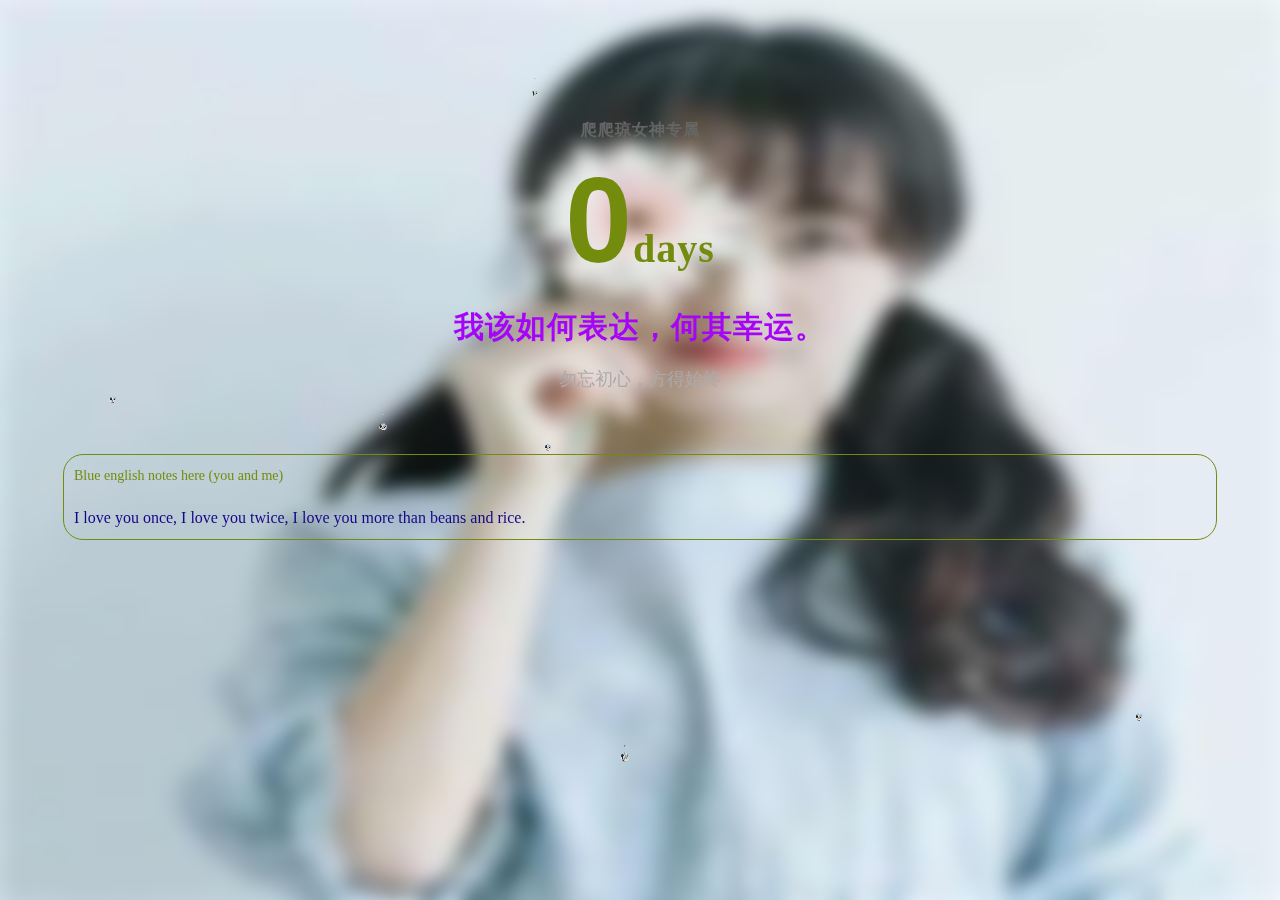
==== index.html @ eb560e8a "Update index.html" ====
<!DOCTYPE html>
<html>

<head>
    <meta charset="utf-8">
    <meta name="viewport" content="width=device-width, initial-scale=1.0">
    <meta name="description" content="papaqiong">
    <meta name="author" content="papaqiong">
    <link rel="shortcut icon" href="img/favicon.ico" />
    <title>爬爬琼</title>
    <link href="css/style.css" rel="stylesheet">
</head>

<body>

    <img id="cvs-img" alt="background" src="https://papaqiong.github.io/img/avatar.jpg" style="display: none;">

    <div id="canvas-box">
        <canvas id="canvas"></canvas>
    </div>

    <section class="intro">
        <div class="slogan">
            <h4>爬爬琼女神专属</h4>
            <h1><span id="love-days"></span><span class="love-days">days</span></h1>
            <h1 id="my-words"></h1>
            <p class="forever-words">勿忘初心，方得始终</p>

            <div class="ween-box">
                <p class="ween-tit">Blue english notes here (you and me)</p>
                <p id="ween-ctnt-en">I love you once, I love you twice, I love you more than beans and rice.</p>
                <p id="ween-ctnt-zh">一见倾心，再见倾情，我爱你，此生不渝。 </p>
            </div>
        </div>  
    </section>

    <div class="birthday-box">
        <div class="img-box" id="birthday">
            <a href="https://papaqiong.github.io/wepoem.html">
                <img src="./img/birthday.png">
            </a>
        </div>
    </div>

    <script src="js/count-up.js"></script>
    <script src="js/rainy.js"></script>

    <script>
        var options = {
            useEasing: true, 
            useGrouping: true, 
            separator: ',', 
            decimal: '.', 
        },
        sTime = new Date('2018/04/11 00:00:00').getTime(),
        eTime = new Date().getTime(),
        loveDays = Math.ceil((eTime - sTime) / (1000*60*60*24)),
        loveEle = new CountUp('love-days', 0, loveDays, 0, 3, options);

        setTimeout(function() {
            if (!loveEle.error) {
                loveEle.start();
            } else {
                document.getElementById('love-days').innerHTML = loveDays;
            }
        }, 1000);

        window.onload = function () {
            raining();
            document.getElementById('my-words').innerHTML = getLoveWords();

            var enCtntEle = document.getElementById('canvas-box'),
                zhCtntEle = document.getElementById('ween-ctnt-zh');
                
            enCtntEle.addEventListener('click', function() {
                zhCtntEle.classList.add('zhshow');
            }, false);

            var d = new Date(),
                day = (d.getMonth() + 1) + '-' + d.getDate();
            if (d.getMonth() === 5 && d.getDate() === 29) {
                setTimeout(function() {
                    document.getElementById('birthday').classList.add('scale');
                }, 4000);
            }
        }


        function raining() {
            var image = document.getElementById('cvs-img');
            image.onload = function () {
                var engine = new RainyDay('canvas', 'cvs-img', window.innerWidth, window.innerHeight);
                
                engine.gravity = engine.GRAVITY_NON_LINEAR;
                engine.trail = engine.TRAIL_DROPS;
                engine.rain([engine.preset(3, 3, 0.88), engine.preset(5, 5, 0.9), engine.preset(6, 2, 1)], 100);
            };

            image.crossOrigin = 'anonymous';
            image.src = 'https://papaqiong.github.io/img/avatar.jpg';
        }

        var loveWords = {
            '1-1': '元旦快乐，愿陪你跨过每一年。',
            '2-4': '过年咯。陪你走过一个农历年。',
            '2-14': '情人节快乐。爱你，宝贝~',
            '3-8': '今天是女神节，我的女神节日快乐。',
            '3-12': '今天是植树节，想栽在你手里。',
            '3-14': '314情人节，爱你有点甜。',
            '3-15': '今天消费者权益日，走，一起打假去。',
            '3-21': '春雨惊春清谷天，夏满芒夏暑相连。春分到咯。',
            '4-1': 'hey，girl',
            '4-5': '清明时节雨纷纷，路上行人欲断魂。借问酒家何处有？牧童遥指杏花村。',
            '4-22': '今天是地球日哦，咱俩一起拯救地球吧~',
            '5-1': '劳动节，动起来！动一次打一次。劳动节快乐~',
            '5-13': '给妈妈发红包红包红包~',
            '6-1': '亲爱的小琼宝贝儿童节快乐呀！',
            '6-5': '环境日，一起种树保护环境保护地球~',
            '6-17': '父亲节到了，给老爸打个电话咯~',
            '6-18': '起来一起过端午节了~吃粽子，一起过端午',
            '6-29': '爬爬琼女神生日快乐~',
            '7-1': '起立，敬礼！！！',
            '8-1': '建军节，敬礼！！！',
            '8-17': '七夕节，愿陪你度过每一个七夕情人节~七月七日长生殿啊',
            '8-25': '中元节，不要怕哦，有我陪着你。',
            '9-3': '抗战胜利日。这个爬爬琼专属网站也是不会忘记的哦。',
            '9-10': '教师节，祝曾经在寒冷的冬天当老师的爬爬琼教师节快乐~',
            '9-24': '中秋节快乐！好想吃到小时候家里的那种月饼~',
            '10-1': '哇喔，国庆七天乐开始咯~愿爬爬琼女神玩的开心快乐~',
            '10-17': '每逢佳节倍思亲。九九重阳，你是爬爬琼专属网站的亲人~',
            '11-7': '今天立冬了，虽然还不是特别冷，但要记得添衣服哦',
            '11-22': '感恩节。感恩遇到你，还能一直陪着你。',
            '12-22': '冬至到咯，穿上厚衣服，还要吃饺子哦~',
            '12-24': '又是一年平安夜！我一直在这里。',
            '12-25': '圣诞节快乐！圣诞老人有在袜子里放礼物没？'
        };

        function getLoveWords() {
            var d = new Date(),
                day = (d.getMonth() + 1) + '-' + d.getDate();

            var str = loveWords[day];
            if (str) {
                return str;
            } else {
                return getDefaultWords();
            }
        }

        function getDefaultWords() {
            var strs = [
                '你和成都。',
                '陪爬爬琼女神度过漫长岁月',
                '你星眸如月，眉眼如烟。小生不才，常梦见你。',
                '随你走在天际，看繁花满地。',
                '生命的意义在于和你一起拚搏。',
                '只要有你在，我就会努力。',
                '喜欢拍照的时候你在我背后那小鸟般的伊人微笑',
                '弱水三千只取一瓢饮，桑田千里唯寻二人居。',
                '有生之年，欣喜相逢。',
                '喜欢你依靠过来的感觉。',
                '图书馆专心看书的你好美，噢，还有睡觉的时候。',
                '一点一滴汇成我们的幸福！',
                '山静水流开画景，鸢飞鱼跃悟天机。',
                '我该如何表达，何其幸运。',
                '我想就这样牵着你的手不放开'
            ];

            return strs[Math.floor(Math.random() * strs.length)]
        }

        var enWords = [
            "One needs 3 things to be truly happy living in the world: some thing to do, some one to love, some thing to hope for.",
            "Whenever you had a bad day, just remember I love you.",
            "I don't need a perfect relationship, I just need someone who won't give up on me.",
            "Hope that next time I will accompany you to our home instead of your home.",
            "I miss you and I want to sleep with you, but I want to wake up with you most",
            "I love this filling that you are the very person I like to talk before I go to sleep.",
            "It's really nice for us to meet each other in such a big world.",
            "To accompany you to the end of life is the most serious thing I have ever done."
        ];
        var edWords = [
            "I wish the world could be so small that I can meet you when I turn back.",
            "If someone asks me why I love you, I think I could only answer it's because of you and me.",
            "I wish that sun would be warm, wind would be cozy, time would be gorgeous and we would be fine.",
            "I wish some day I could say goodnight to you without my phone, because you're my side.",
            "As long as you are with me ,I don't care where we go.",
            "I am in love with my wife just as I was when we first met. This is the best time of my life.",
        ];
        
        var enzhWords = [
            "You are my today and all of my tomorrows. 你是我的今天和所有的明天。",
            "They tell you in school that it’s the lungs that keep you breathing but it’s your heart.学校曾教导我们，人要靠肺呼吸存活。事实上，我靠的是你的心。",
            "If I could, I would wrap my arms around you and just hold you until the hurt went away.如果可以的话，我希望能拥你入怀，紧紧抱住，直到把你的伤心驱散。",
            "To the very best of times, Baby.致那些最好的时光，宝贝。",
            "You stay a little while and touch me with your smile.停留片刻, 你的笑容就俘获了我.",
            "When I'm lying wrapped up in your arms The whole world just fades away. The only thing  I hear is the beating of your heart.当我躺在你的臂弯里时，整个世界都消散了。所能听到的，是你的心跳声。",
            "You came to me like the dawn through the night, just shining like the sun.你走向我，就像晨曦惊艳了夜空，就像正在发光的太阳。",
            "you make me want to be a better man.你让我想成为一个更好的人。",
            "With all I am,with all I have ,I promise you all my life.以我之名，用我所有，许你一生。",
            "I love you once, I love you twice, I love you more than beans and rice.一见倾心，再见倾情，我爱你，此生不渝。"
        ]
    </script>

</body>
</html>
---- css/style.css ----
html { width: 100%; height: 100% }
body { width: 100%; height: 100%; margin: 0; padding: 0;font-family: 'microsoft yahei', sans-serif; color: #666; background-color: #fff }
h1, h2, h3, h4, h5, h6 { margin: 0 0 30px; font-family: 'microsoft yahei', sans-serif; font-weight: 700; letter-spacing: 1px }
p { margin: 0 0 20px; font-size: 16px; line-height: 1.6em }
a { color: #046556; -webkit-transition: all .2s ease-in-out; -moz-transition: all .2s ease-in-out; transition: all .2s ease-in-out; text-decoration: none }
a:hover, a:focus { text-decoration: none; color: #9b17ef; }
.intro { position: fixed;left: 0;top: 0;width: 100%;height: 100%; }
.intro .slogan { padding: 100px 0 60px; text-align: center }
.intro .slogan h1 { color: #fff; margin-bottom: 20px; }
.intro .slogan h4 { margin-bottom: 10px; }
#canvas {
    position: absolute;
    top: 0;
    left: 0;
}
#love-days {
    color: #738c0e;
    font-size: 80px;
}
#my-words {
    color: #a604f9;
    font-size: 20px;
    padding: 0 20px;
    line-height: 36px;
}
.love-days {
    color: #738c0e;
    font-size: 30px;
    font-family: 'Times New Roman','Microsoft YaHei','sans-serif'; 
}
.forever-words {
    color: #aaa;
    font-size: 14px;
}
.ween-box {
    width: 90%;
    height: auto;
    min-height: 60px;
    margin: 60px auto 0;
    border: 1px solid #738c0e;
    border-radius: 20px;
}
.ween-tit {
    font-size: 14px;
    text-align: left;
    padding: 10px;
    color: #738c0e;
    margin-bottom: 0;
    font-family: 'Times New Roman','Microsoft YaHei','sans-serif'; 
}

#ween-ctnt-en {
    font-size: 16px;
    text-align: left;
    padding: 10px;
    color: #150788;
    line-height: 22px;
    margin-bottom: 0;
    font-family: 'Times New Roman','Microsoft YaHei','sans-serif'; 
}
#ween-ctnt-zh {
    display: none;
    font-size: 16px;
    text-align: left;
    padding: 10px;
    color: #150788;
    line-height: 22px;
    font-family: 'Times New Roman','Microsoft YaHei','sans-serif'; 
}
#ween-ctnt-zh.zhshow {
    display: block;
}

@media(min-width:767px) {
	.info-box { margin-bottom: 30px; }
	.intro .slogan { padding: 120px 0 60px; }
    #my-words { font-size: 30px; }
    #love-days { font-size: 120px; }
    .love-days { font-size: 40px; }
    .forever-words { font-size: 18px; }
}
@media(max-width:480px) {
	.intro .slogan { padding: 80px 0 60px; }
}
.birthday-box {
    position: fixed;
    top: 0;
    left: 0;
    width: 100%;
    height: 60%;
    z-index: 10000;
}

.birthday-box .img-box {
    margin: 20px auto 0;
    transform: scale(0);
    transition: transform 2s;
    -webkit-transition: transform 2s ;
}

.birthday-box .img-box.scale {
    transform: scale(1);
}

.birthday-box .img-box img {
    width: 100%;
    height: 100%;
}
.birthday-box
.birthday-box
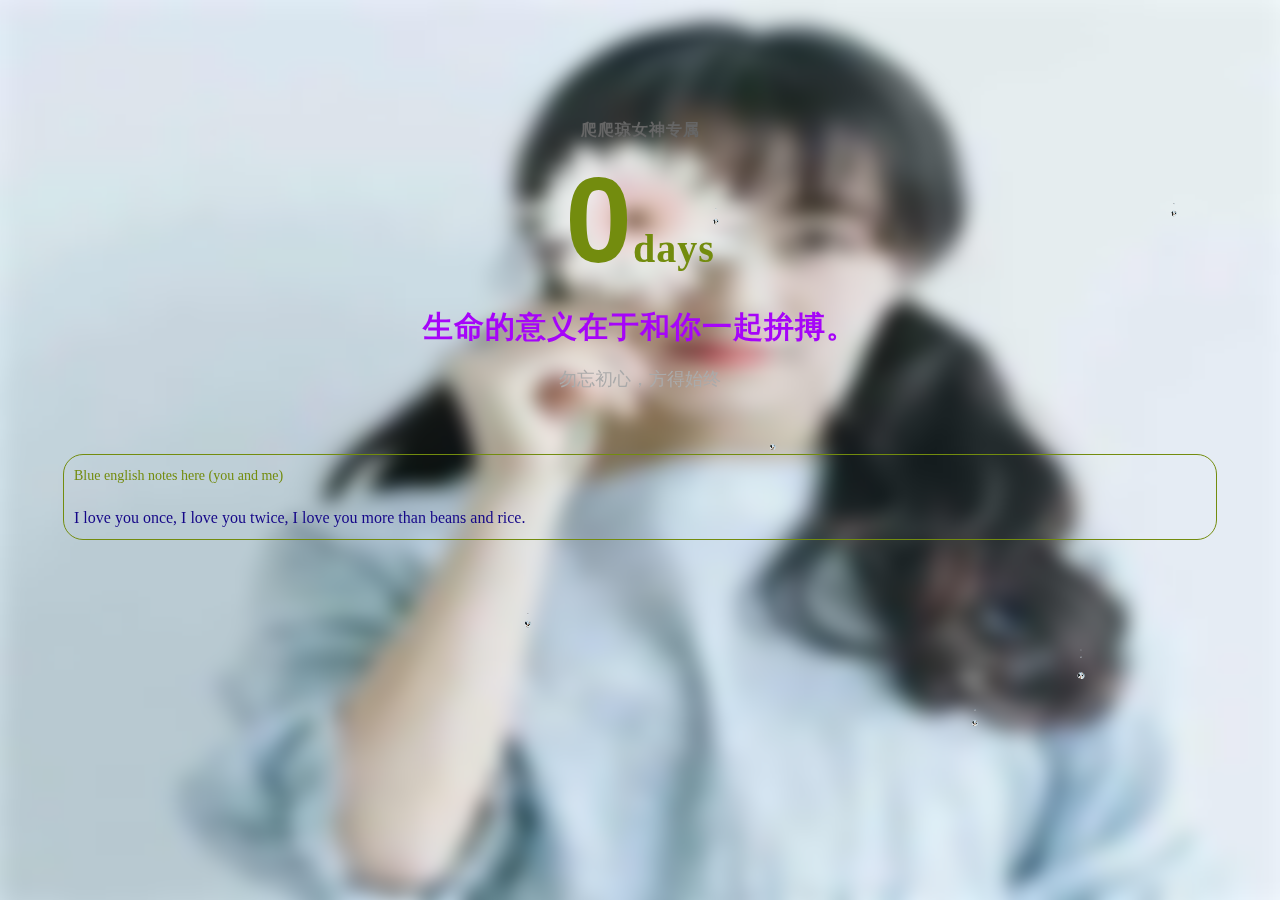
==== commit 3ef29776: "Update index.html" ====
--- a/index.html
+++ b/index.html
@@ -121,7 +121,7 @@
             '6-29': '爬爬琼女神生日快乐~',
             '7-1': '起立，敬礼！！！',
             '8-1': '建军节，敬礼！！！',
-            '8-17': '七夕节，愿陪你度过每一个七夕情人节~七月七日长生殿啊',
+            '8-17': '七夕快乐，愿陪你度过每一个情人节~还记得七七长生殿',
             '8-25': '中元节，不要怕哦，有我陪着你。',
             '9-3': '抗战胜利日。这个爬爬琼专属网站也是不会忘记的哦。',
             '9-10': '教师节，祝曾经在寒冷的冬天当老师的爬爬琼教师节快乐~',
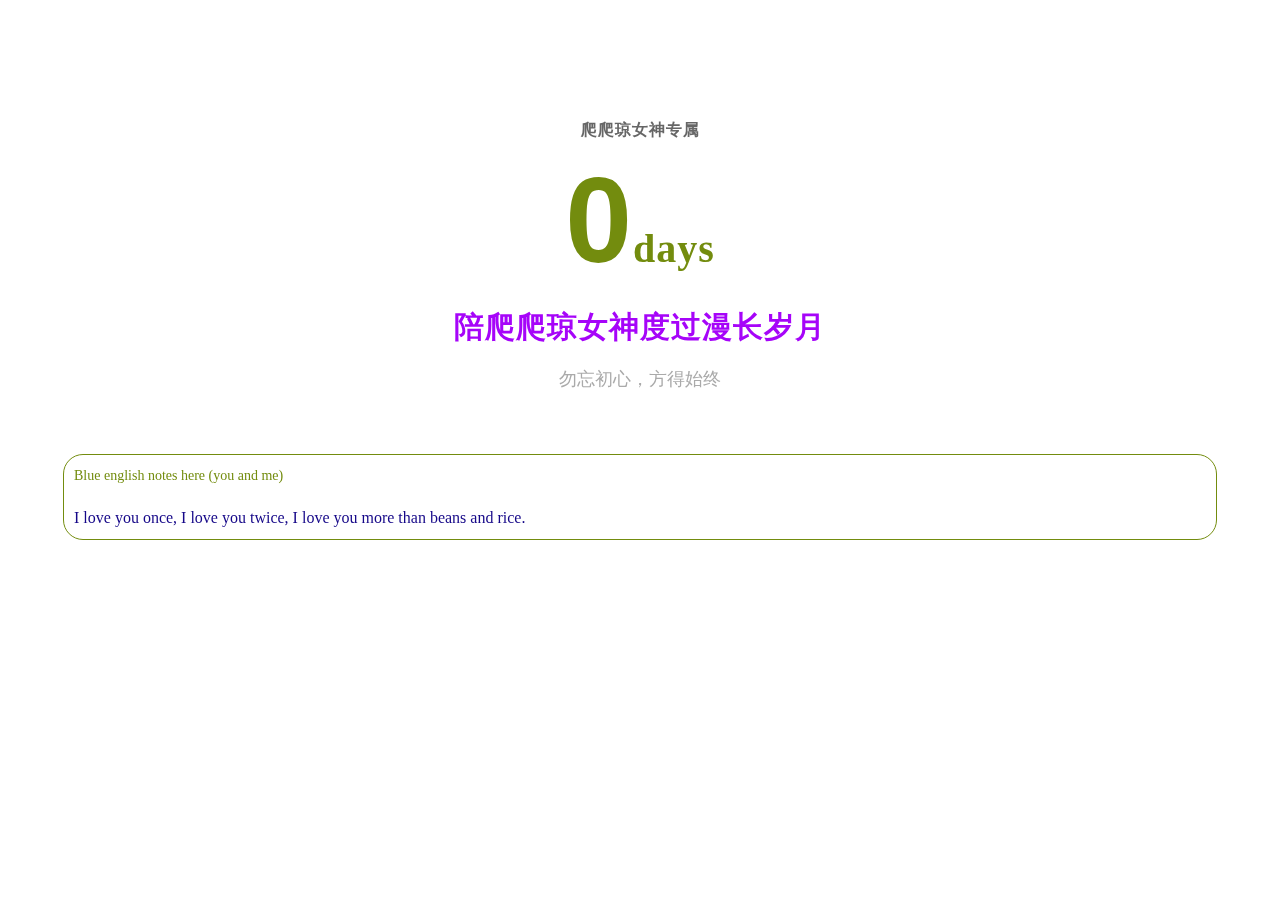
==== commit 8fb3e7ac: "add we" ====
--- a/index.html
+++ b/index.html
@@ -11,9 +11,9 @@
     <link href="css/style.css" rel="stylesheet">
 </head>
 
-<body>
-
-    <img id="cvs-img" alt="background" src="https://papaqiong.github.io/img/avatar.jpg" style="display: none;">
+<body id="we-are">
+
+    <img id="cvs-img" alt="background" src="https://raw.githubusercontent.com/papaqiong/papaqiong.github.io/master/img/we.jpeg" style="display: none;">
 
     <div id="canvas-box">
         <canvas id="canvas"></canvas>
@@ -66,7 +66,7 @@
         }, 1000);
 
         window.onload = function () {
-            raining();
+            // raining();
             document.getElementById('my-words').innerHTML = getLoveWords();
 
             var enCtntEle = document.getElementById('canvas-box'),
@@ -97,7 +97,7 @@
             };
 
             image.crossOrigin = 'anonymous';
-            image.src = 'https://papaqiong.github.io/img/avatar.jpg';
+            image.src = 'https://raw.githubusercontent.com/papaqiong/papaqiong.github.io/master/img/we.jpeg';
         }
 
         var loveWords = {
--- a/css/style.css
+++ b/css/style.css
@@ -106,5 +106,9 @@
     width: 100%;
     height: 100%;
 }
-.birthday-box
-.birthday-box+
+#we-are {
+    background: url('https://raw.githubusercontent.com/papaqiong/papaqiong.github.io/master/img/we.jpeg');
+    background-size: cover;
+    background-repeat: no-repeat;
+}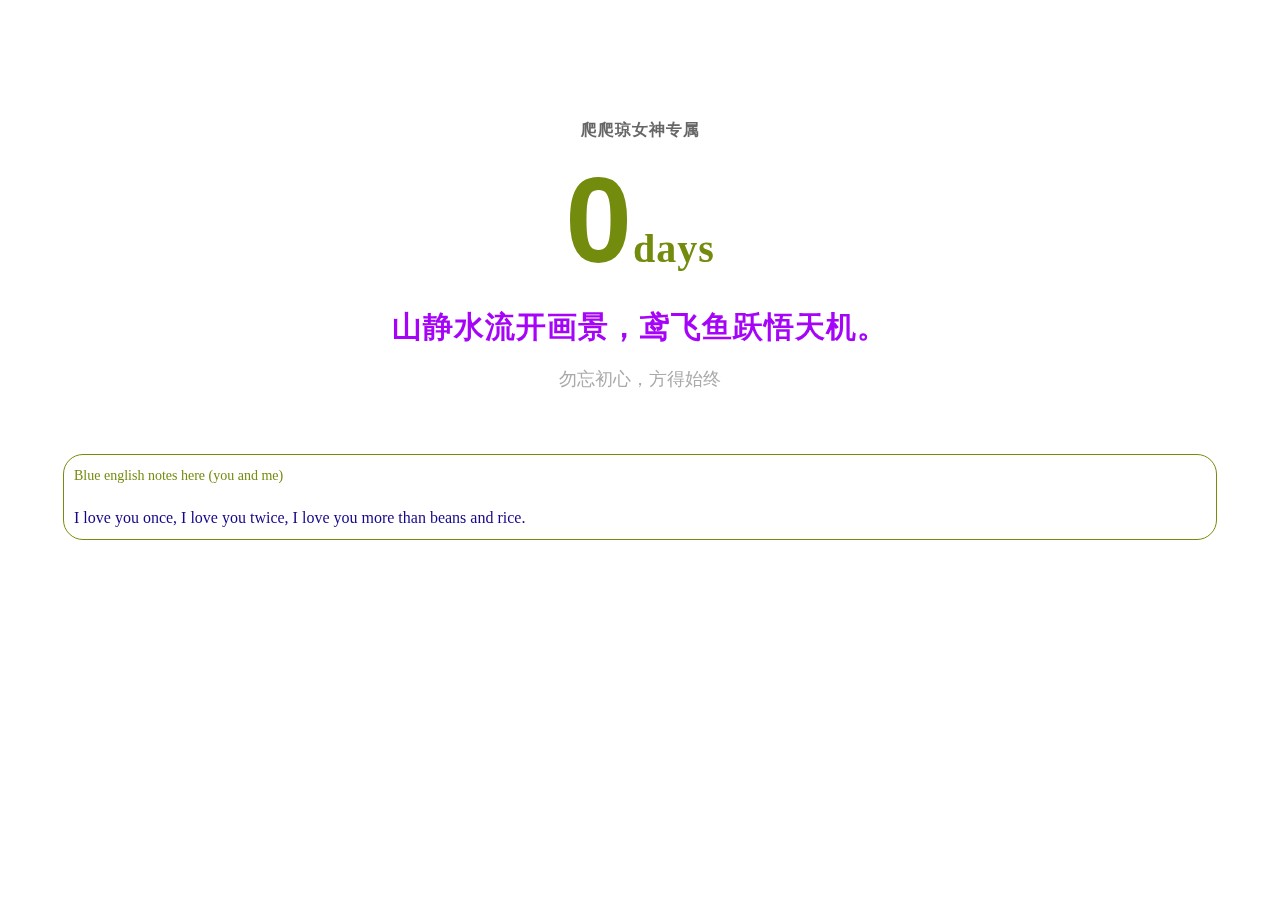
==== commit 70c732d7: "Update index.html" ====
--- a/index.html
+++ b/index.html
@@ -103,7 +103,7 @@
         var loveWords = {
             '1-1': '元旦快乐，愿陪你跨过每一年。',
             '2-4': '过年咯。陪你走过一个农历年。',
-            '2-14': '情人节快乐。爱你，宝贝~',
+            '2-14': '情人节快乐，宝贝媳妇儿~',
             '3-8': '今天是女神节，我的女神节日快乐。',
             '3-12': '今天是植树节，想栽在你手里。',
             '3-14': '314情人节，爱你有点甜。',
@@ -117,8 +117,7 @@
             '6-1': '亲爱的小琼宝贝儿童节快乐呀！',
             '6-5': '环境日，一起种树保护环境保护地球~',
             '6-17': '父亲节到了，给老爸打个电话咯~',
-            '6-18': '起来一起过端午节了~吃粽子，一起过端午',
-            '6-29': '爬爬琼女神生日快乐~',
+            '6-18': '爬爬琼女神生日快乐~',
             '7-1': '起立，敬礼！！！',
             '8-1': '建军节，敬礼！！！',
             '8-17': '七夕快乐，愿陪你度过每一个情人节~还记得七七长生殿',
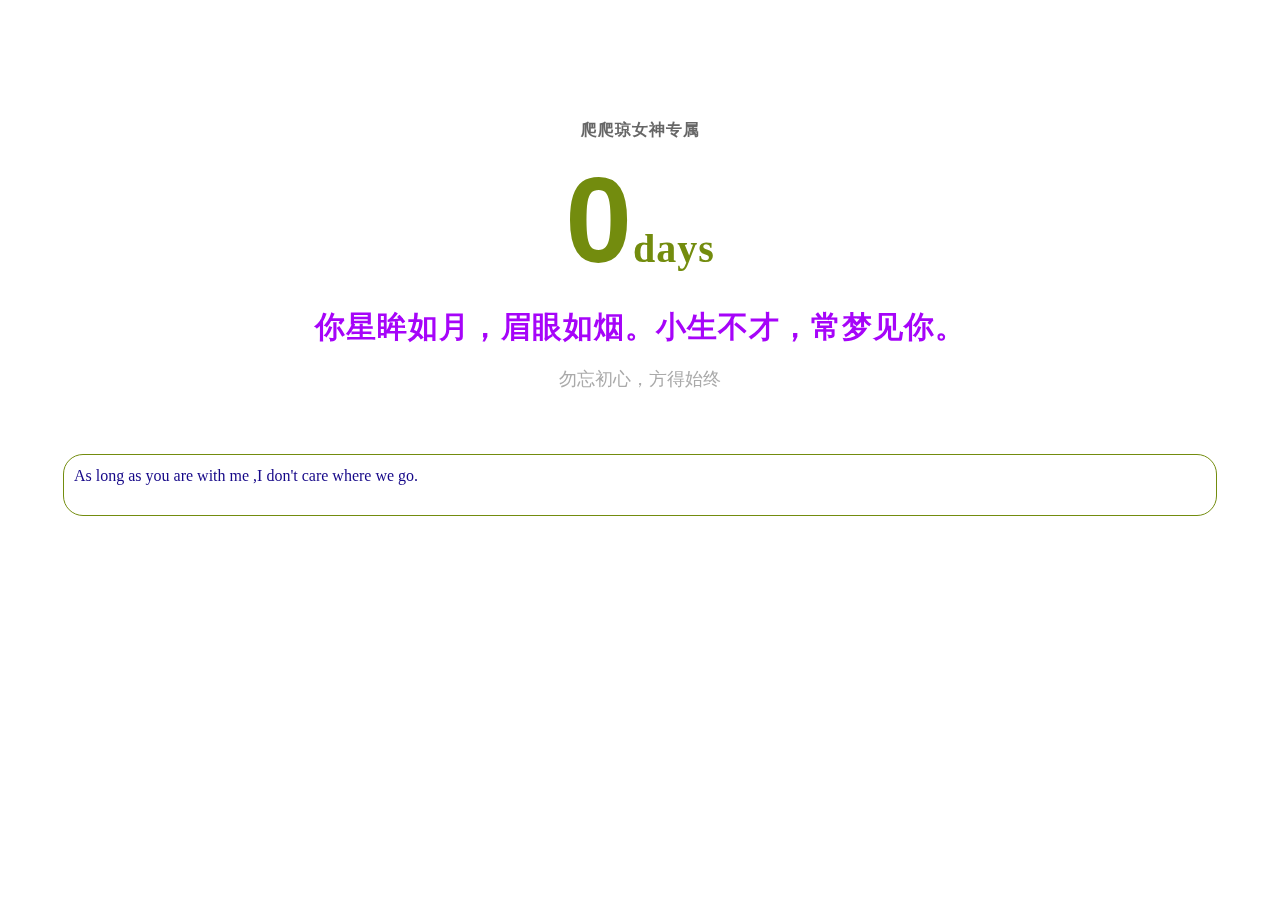
==== commit 53be6c48: "Update index.html" ====
--- a/index.html
+++ b/index.html
@@ -27,9 +27,7 @@
             <p class="forever-words">勿忘初心，方得始终</p>
 
             <div class="ween-box">
-                <p class="ween-tit">Blue english notes here (you and me)</p>
-                <p id="ween-ctnt-en">I love you once, I love you twice, I love you more than beans and rice.</p>
-                <p id="ween-ctnt-zh">一见倾心，再见倾情，我爱你，此生不渝。 </p>
+                <p id="ween-ctnt-en">As long as you are with me ,I don't care where we go.</p>
             </div>
         </div>  
     </section>
@@ -111,6 +109,7 @@
             '3-21': '春雨惊春清谷天，夏满芒夏暑相连。春分到咯。',
             '4-1': 'hey，girl',
             '4-5': '清明时节雨纷纷，路上行人欲断魂。借问酒家何处有？牧童遥指杏花村。',
+            '4-11': '期待下一个365天',
             '4-22': '今天是地球日哦，咱俩一起拯救地球吧~',
             '5-1': '劳动节，动起来！动一次打一次。劳动节快乐~',
             '5-13': '给妈妈发红包红包红包~',
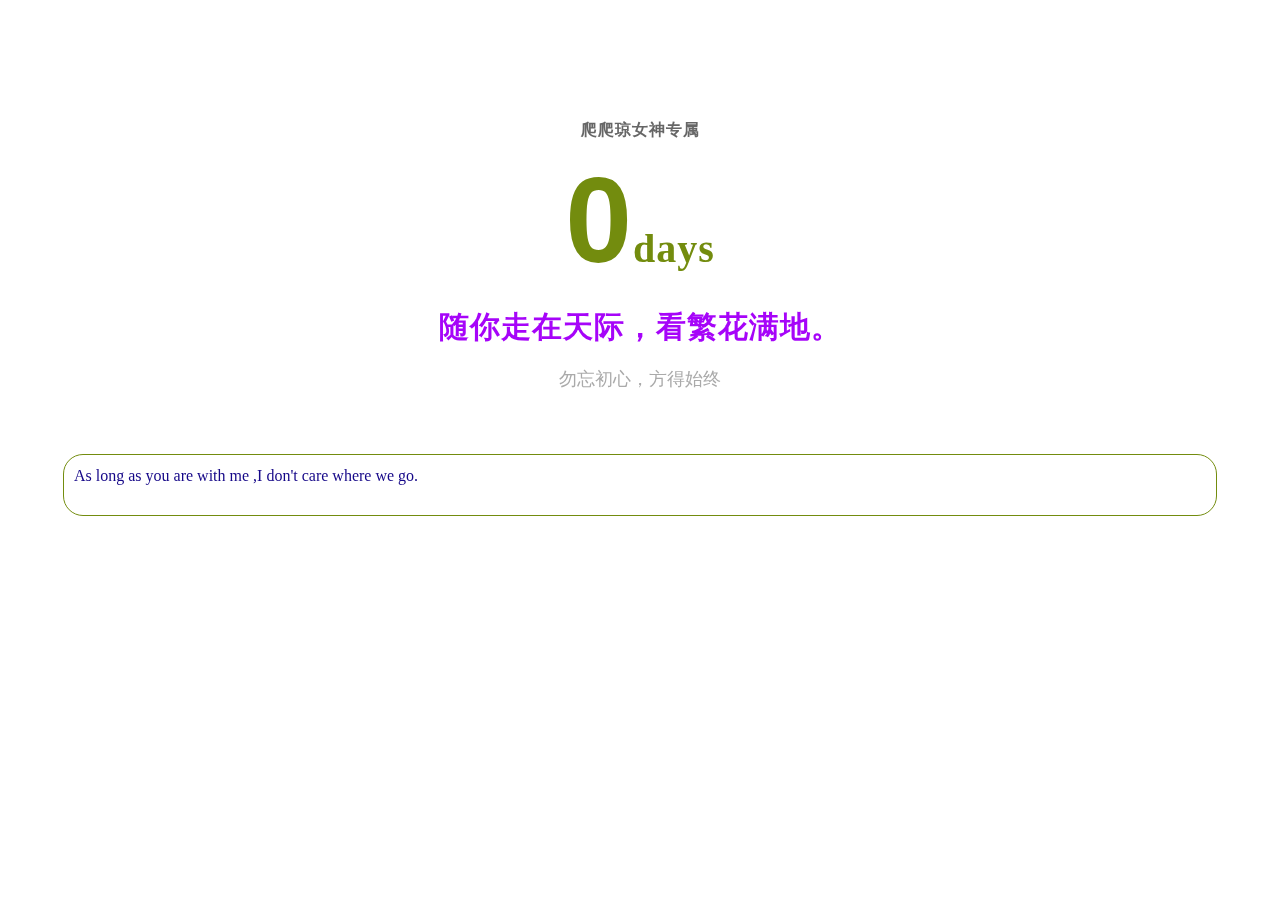
==== commit 94547720: "Update index.html" ====
--- a/index.html
+++ b/index.html
@@ -64,7 +64,6 @@
         }, 1000);
 
         window.onload = function () {
-            // raining();
             document.getElementById('my-words').innerHTML = getLoveWords();
 
             var enCtntEle = document.getElementById('canvas-box'),
@@ -134,6 +133,7 @@
         };
 
         function getLoveWords() {
+            return '随你走在天际，看繁花满地。'
             var d = new Date(),
                 day = (d.getMonth() + 1) + '-' + d.getDate();
 
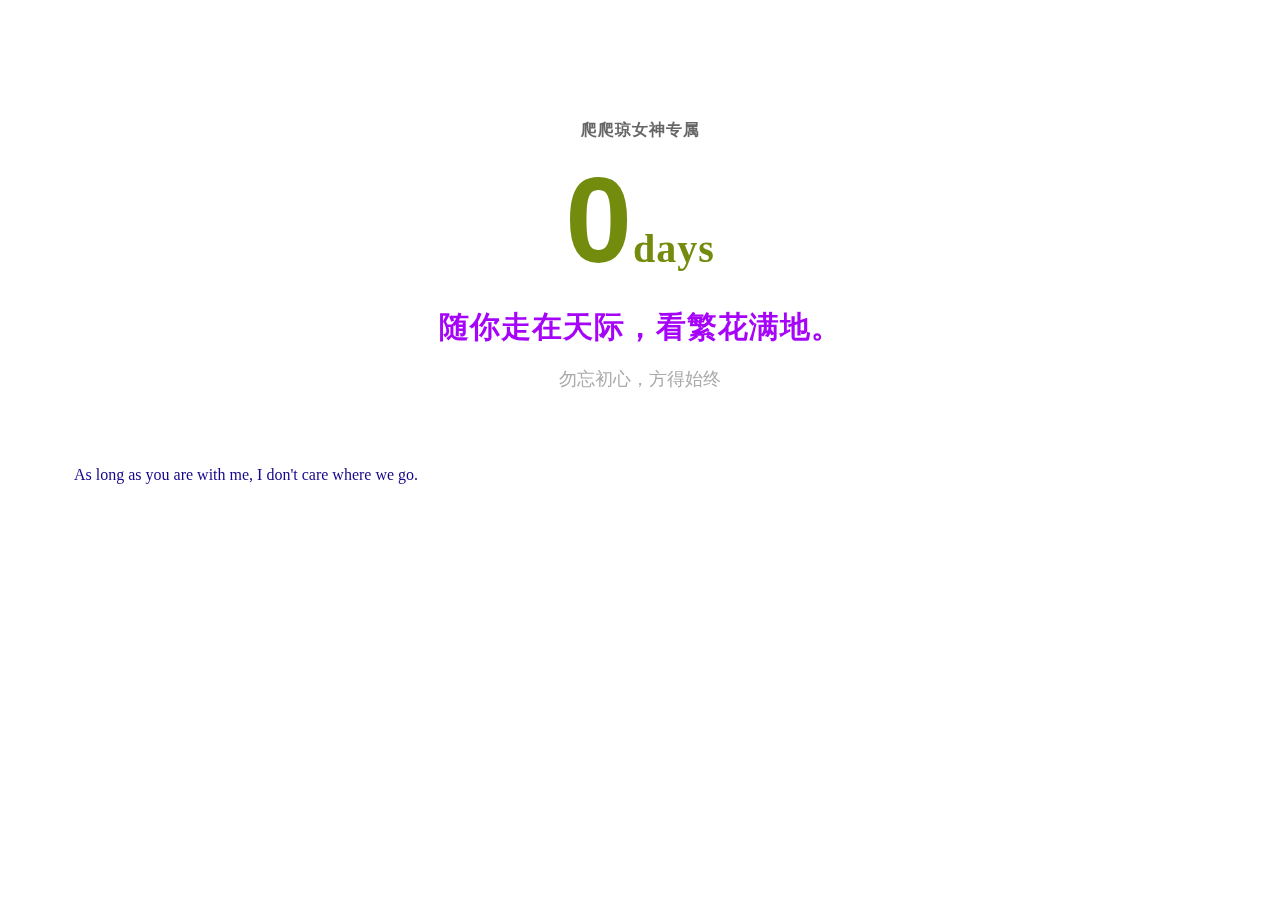
==== commit fd34af01: "birthday for 2019" ====
--- a/index.html
+++ b/index.html
@@ -27,7 +27,7 @@
             <p class="forever-words">勿忘初心，方得始终</p>
 
             <div class="ween-box">
-                <p id="ween-ctnt-en">As long as you are with me ,I don't care where we go.</p>
+                <p id="ween-ctnt-en">As long as you are with me, I don't care where we go.</p>
             </div>
         </div>  
     </section>
@@ -73,9 +73,8 @@
                 zhCtntEle.classList.add('zhshow');
             }, false);
 
-            var d = new Date(),
-                day = (d.getMonth() + 1) + '-' + d.getDate();
-            if (d.getMonth() === 5 && d.getDate() === 29) {
+            var d = new Date();
+            if (d.getMonth() === 5 && d.getDate() === 18) {
                 setTimeout(function() {
                     document.getElementById('birthday').classList.add('scale');
                 }, 4000);
--- a/css/style.css
+++ b/css/style.css
@@ -37,7 +37,6 @@
     height: auto;
     min-height: 60px;
     margin: 60px auto 0;
-    border: 1px solid #738c0e;
     border-radius: 20px;
 }
 .ween-tit {
@@ -111,4 +110,4 @@
     background: url('https://raw.githubusercontent.com/papaqiong/papaqiong.github.io/master/img/we.jpeg');
     background-size: cover;
     background-repeat: no-repeat;
-}+}
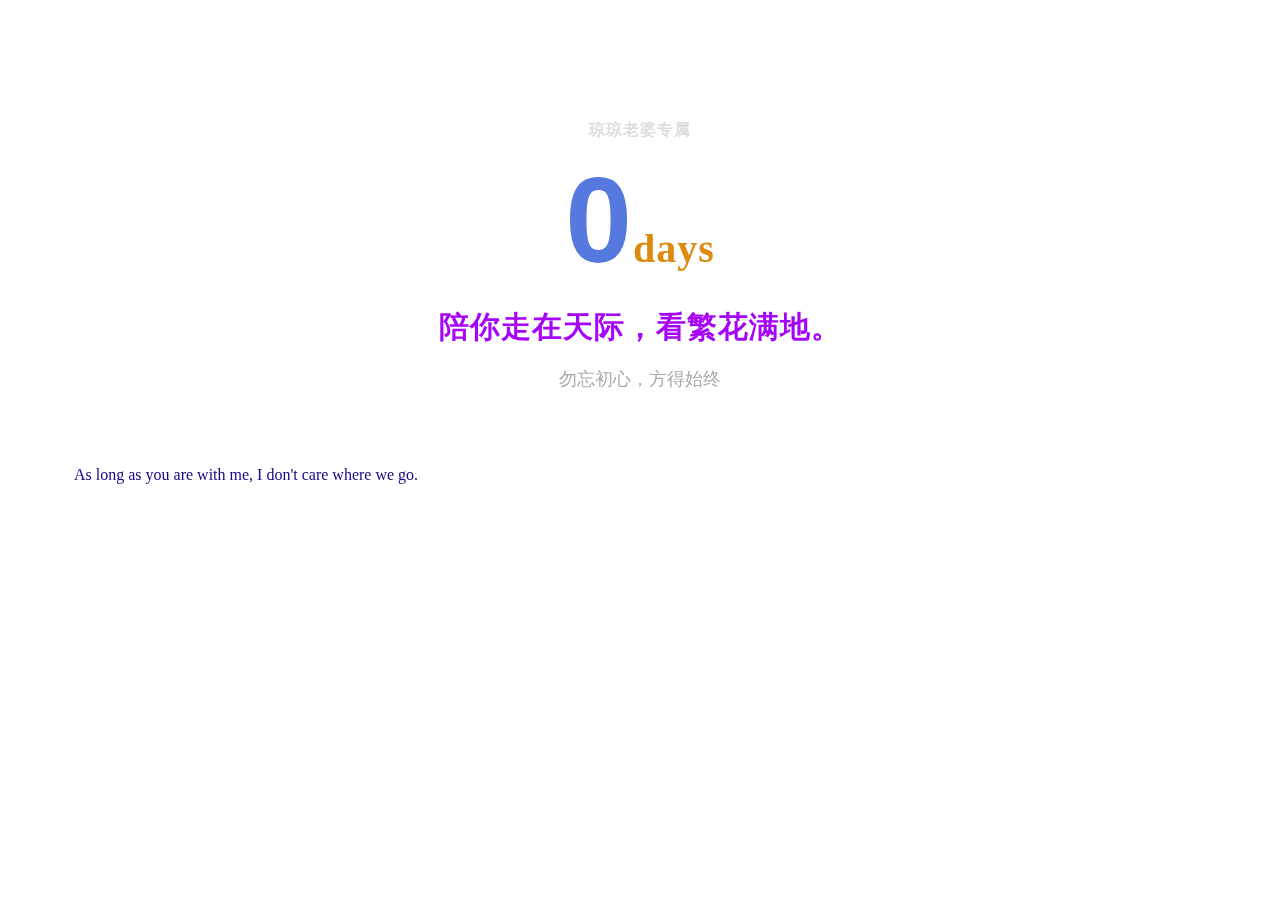
==== commit f3e43d0d: "update wepoem" ====
--- a/index.html
+++ b/index.html
@@ -12,18 +12,11 @@
 </head>
 
 <body id="we-are">
-
-    <img id="cvs-img" alt="background" src="https://raw.githubusercontent.com/papaqiong/papaqiong.github.io/master/img/we.jpeg" style="display: none;">
-
-    <div id="canvas-box">
-        <canvas id="canvas"></canvas>
-    </div>
-
     <section class="intro">
         <div class="slogan">
-            <h4>爬爬琼女神专属</h4>
+            <h4><a href="https://papaqiong.github.io/wepoem.html">琼琼老婆专属</a></h4>
             <h1><span id="love-days"></span><span class="love-days">days</span></h1>
-            <h1 id="my-words"></h1>
+            <h1 id="my-words">陪你走在天际，看繁花满地。</h1>
             <p class="forever-words">勿忘初心，方得始终</p>
 
             <div class="ween-box">
@@ -32,28 +25,19 @@
         </div>  
     </section>
 
-    <div class="birthday-box">
-        <div class="img-box" id="birthday">
-            <a href="https://papaqiong.github.io/wepoem.html">
-                <img src="./img/birthday.png">
-            </a>
-        </div>
-    </div>
-
     <script src="js/count-up.js"></script>
-    <script src="js/rainy.js"></script>
 
     <script>
         var options = {
-            useEasing: true, 
-            useGrouping: true, 
-            separator: ',', 
-            decimal: '.', 
-        },
-        sTime = new Date('2018/04/11 00:00:00').getTime(),
-        eTime = new Date().getTime(),
-        loveDays = Math.ceil((eTime - sTime) / (1000*60*60*24)),
-        loveEle = new CountUp('love-days', 0, loveDays, 0, 3, options);
+                useEasing: true, 
+                useGrouping: true, 
+                separator: ',', 
+                decimal: '.', 
+            },
+            sTime = new Date('2018/04/11 00:00:00').getTime(),
+            eTime = new Date().getTime(),
+            loveDays = Math.ceil((eTime - sTime) / (1000 * 60 * 60 * 24)),
+            loveEle = new CountUp('love-days', 0, loveDays, 0, 3, options);
 
         setTimeout(function() {
             if (!loveEle.error) {
@@ -62,141 +46,6 @@
                 document.getElementById('love-days').innerHTML = loveDays;
             }
         }, 1000);
-
-        window.onload = function () {
-            document.getElementById('my-words').innerHTML = getLoveWords();
-
-            var enCtntEle = document.getElementById('canvas-box'),
-                zhCtntEle = document.getElementById('ween-ctnt-zh');
-                
-            enCtntEle.addEventListener('click', function() {
-                zhCtntEle.classList.add('zhshow');
-            }, false);
-
-            var d = new Date();
-            if (d.getMonth() === 5 && d.getDate() === 18) {
-                setTimeout(function() {
-                    document.getElementById('birthday').classList.add('scale');
-                }, 4000);
-            }
-        }
-
-
-        function raining() {
-            var image = document.getElementById('cvs-img');
-            image.onload = function () {
-                var engine = new RainyDay('canvas', 'cvs-img', window.innerWidth, window.innerHeight);
-                
-                engine.gravity = engine.GRAVITY_NON_LINEAR;
-                engine.trail = engine.TRAIL_DROPS;
-                engine.rain([engine.preset(3, 3, 0.88), engine.preset(5, 5, 0.9), engine.preset(6, 2, 1)], 100);
-            };
-
-            image.crossOrigin = 'anonymous';
-            image.src = 'https://raw.githubusercontent.com/papaqiong/papaqiong.github.io/master/img/we.jpeg';
-        }
-
-        var loveWords = {
-            '1-1': '元旦快乐，愿陪你跨过每一年。',
-            '2-4': '过年咯。陪你走过一个农历年。',
-            '2-14': '情人节快乐，宝贝媳妇儿~',
-            '3-8': '今天是女神节，我的女神节日快乐。',
-            '3-12': '今天是植树节，想栽在你手里。',
-            '3-14': '314情人节，爱你有点甜。',
-            '3-15': '今天消费者权益日，走，一起打假去。',
-            '3-21': '春雨惊春清谷天，夏满芒夏暑相连。春分到咯。',
-            '4-1': 'hey，girl',
-            '4-5': '清明时节雨纷纷，路上行人欲断魂。借问酒家何处有？牧童遥指杏花村。',
-            '4-11': '期待下一个365天',
-            '4-22': '今天是地球日哦，咱俩一起拯救地球吧~',
-            '5-1': '劳动节，动起来！动一次打一次。劳动节快乐~',
-            '5-13': '给妈妈发红包红包红包~',
-            '6-1': '亲爱的小琼宝贝儿童节快乐呀！',
-            '6-5': '环境日，一起种树保护环境保护地球~',
-            '6-17': '父亲节到了，给老爸打个电话咯~',
-            '6-18': '爬爬琼女神生日快乐~',
-            '7-1': '起立，敬礼！！！',
-            '8-1': '建军节，敬礼！！！',
-            '8-17': '七夕快乐，愿陪你度过每一个情人节~还记得七七长生殿',
-            '8-25': '中元节，不要怕哦，有我陪着你。',
-            '9-3': '抗战胜利日。这个爬爬琼专属网站也是不会忘记的哦。',
-            '9-10': '教师节，祝曾经在寒冷的冬天当老师的爬爬琼教师节快乐~',
-            '9-24': '中秋节快乐！好想吃到小时候家里的那种月饼~',
-            '10-1': '哇喔，国庆七天乐开始咯~愿爬爬琼女神玩的开心快乐~',
-            '10-17': '每逢佳节倍思亲。九九重阳，你是爬爬琼专属网站的亲人~',
-            '11-7': '今天立冬了，虽然还不是特别冷，但要记得添衣服哦',
-            '11-22': '感恩节。感恩遇到你，还能一直陪着你。',
-            '12-22': '冬至到咯，穿上厚衣服，还要吃饺子哦~',
-            '12-24': '又是一年平安夜！我一直在这里。',
-            '12-25': '圣诞节快乐！圣诞老人有在袜子里放礼物没？'
-        };
-
-        function getLoveWords() {
-            return '随你走在天际，看繁花满地。'
-            var d = new Date(),
-                day = (d.getMonth() + 1) + '-' + d.getDate();
-
-            var str = loveWords[day];
-            if (str) {
-                return str;
-            } else {
-                return getDefaultWords();
-            }
-        }
-
-        function getDefaultWords() {
-            var strs = [
-                '你和成都。',
-                '陪爬爬琼女神度过漫长岁月',
-                '你星眸如月，眉眼如烟。小生不才，常梦见你。',
-                '随你走在天际，看繁花满地。',
-                '生命的意义在于和你一起拚搏。',
-                '只要有你在，我就会努力。',
-                '喜欢拍照的时候你在我背后那小鸟般的伊人微笑',
-                '弱水三千只取一瓢饮，桑田千里唯寻二人居。',
-                '有生之年，欣喜相逢。',
-                '喜欢你依靠过来的感觉。',
-                '图书馆专心看书的你好美，噢，还有睡觉的时候。',
-                '一点一滴汇成我们的幸福！',
-                '山静水流开画景，鸢飞鱼跃悟天机。',
-                '我该如何表达，何其幸运。',
-                '我想就这样牵着你的手不放开'
-            ];
-
-            return strs[Math.floor(Math.random() * strs.length)]
-        }
-
-        var enWords = [
-            "One needs 3 things to be truly happy living in the world: some thing to do, some one to love, some thing to hope for.",
-            "Whenever you had a bad day, just remember I love you.",
-            "I don't need a perfect relationship, I just need someone who won't give up on me.",
-            "Hope that next time I will accompany you to our home instead of your home.",
-            "I miss you and I want to sleep with you, but I want to wake up with you most",
-            "I love this filling that you are the very person I like to talk before I go to sleep.",
-            "It's really nice for us to meet each other in such a big world.",
-            "To accompany you to the end of life is the most serious thing I have ever done."
-        ];
-        var edWords = [
-            "I wish the world could be so small that I can meet you when I turn back.",
-            "If someone asks me why I love you, I think I could only answer it's because of you and me.",
-            "I wish that sun would be warm, wind would be cozy, time would be gorgeous and we would be fine.",
-            "I wish some day I could say goodnight to you without my phone, because you're my side.",
-            "As long as you are with me ,I don't care where we go.",
-            "I am in love with my wife just as I was when we first met. This is the best time of my life.",
-        ];
-        
-        var enzhWords = [
-            "You are my today and all of my tomorrows. 你是我的今天和所有的明天。",
-            "They tell you in school that it’s the lungs that keep you breathing but it’s your heart.学校曾教导我们，人要靠肺呼吸存活。事实上，我靠的是你的心。",
-            "If I could, I would wrap my arms around you and just hold you until the hurt went away.如果可以的话，我希望能拥你入怀，紧紧抱住，直到把你的伤心驱散。",
-            "To the very best of times, Baby.致那些最好的时光，宝贝。",
-            "You stay a little while and touch me with your smile.停留片刻, 你的笑容就俘获了我.",
-            "When I'm lying wrapped up in your arms The whole world just fades away. The only thing  I hear is the beating of your heart.当我躺在你的臂弯里时，整个世界都消散了。所能听到的，是你的心跳声。",
-            "You came to me like the dawn through the night, just shining like the sun.你走向我，就像晨曦惊艳了夜空，就像正在发光的太阳。",
-            "you make me want to be a better man.你让我想成为一个更好的人。",
-            "With all I am,with all I have ,I promise you all my life.以我之名，用我所有，许你一生。",
-            "I love you once, I love you twice, I love you more than beans and rice.一见倾心，再见倾情，我爱你，此生不渝。"
-        ]
     </script>
 
 </body>
--- a/css/style.css
+++ b/css/style.css
@@ -2,7 +2,7 @@
 body { width: 100%; height: 100%; margin: 0; padding: 0;font-family: 'microsoft yahei', sans-serif; color: #666; background-color: #fff }
 h1, h2, h3, h4, h5, h6 { margin: 0 0 30px; font-family: 'microsoft yahei', sans-serif; font-weight: 700; letter-spacing: 1px }
 p { margin: 0 0 20px; font-size: 16px; line-height: 1.6em }
-a { color: #046556; -webkit-transition: all .2s ease-in-out; -moz-transition: all .2s ease-in-out; transition: all .2s ease-in-out; text-decoration: none }
+a { color: #ddd; -webkit-transition: all .2s ease-in-out; -moz-transition: all .2s ease-in-out; transition: all .2s ease-in-out; text-decoration: none }
 a:hover, a:focus { text-decoration: none; color: #9b17ef; }
 .intro { position: fixed;left: 0;top: 0;width: 100%;height: 100%; }
 .intro .slogan { padding: 100px 0 60px; text-align: center }
@@ -14,7 +14,7 @@
     left: 0;
 }
 #love-days {
-    color: #738c0e;
+    color: #5679df;
     font-size: 80px;
 }
 #my-words {
@@ -24,7 +24,7 @@
     line-height: 36px;
 }
 .love-days {
-    color: #738c0e;
+    color: #dc8b0f;
     font-size: 30px;
     font-family: 'Times New Roman','Microsoft YaHei','sans-serif'; 
 }
@@ -39,14 +39,6 @@
     margin: 60px auto 0;
     border-radius: 20px;
 }
-.ween-tit {
-    font-size: 14px;
-    text-align: left;
-    padding: 10px;
-    color: #738c0e;
-    margin-bottom: 0;
-    font-family: 'Times New Roman','Microsoft YaHei','sans-serif'; 
-}
 
 #ween-ctnt-en {
     font-size: 16px;
@@ -57,21 +49,8 @@
     margin-bottom: 0;
     font-family: 'Times New Roman','Microsoft YaHei','sans-serif'; 
 }
-#ween-ctnt-zh {
-    display: none;
-    font-size: 16px;
-    text-align: left;
-    padding: 10px;
-    color: #150788;
-    line-height: 22px;
-    font-family: 'Times New Roman','Microsoft YaHei','sans-serif'; 
-}
-#ween-ctnt-zh.zhshow {
-    display: block;
-}
 
 @media(min-width:767px) {
-	.info-box { margin-bottom: 30px; }
 	.intro .slogan { padding: 120px 0 60px; }
     #my-words { font-size: 30px; }
     #love-days { font-size: 120px; }
@@ -81,30 +60,6 @@
 @media(max-width:480px) {
 	.intro .slogan { padding: 80px 0 60px; }
 }
-.birthday-box {
-    position: fixed;
-    top: 0;
-    left: 0;
-    width: 100%;
-    height: 60%;
-    z-index: 10000;
-}
-
-.birthday-box .img-box {
-    margin: 20px auto 0;
-    transform: scale(0);
-    transition: transform 2s;
-    -webkit-transition: transform 2s ;
-}
-
-.birthday-box .img-box.scale {
-    transform: scale(1);
-}
-
-.birthday-box .img-box img {
-    width: 100%;
-    height: 100%;
-}
 
 #we-are {
     background: url('https://raw.githubusercontent.com/papaqiong/papaqiong.github.io/master/img/we.jpeg');
